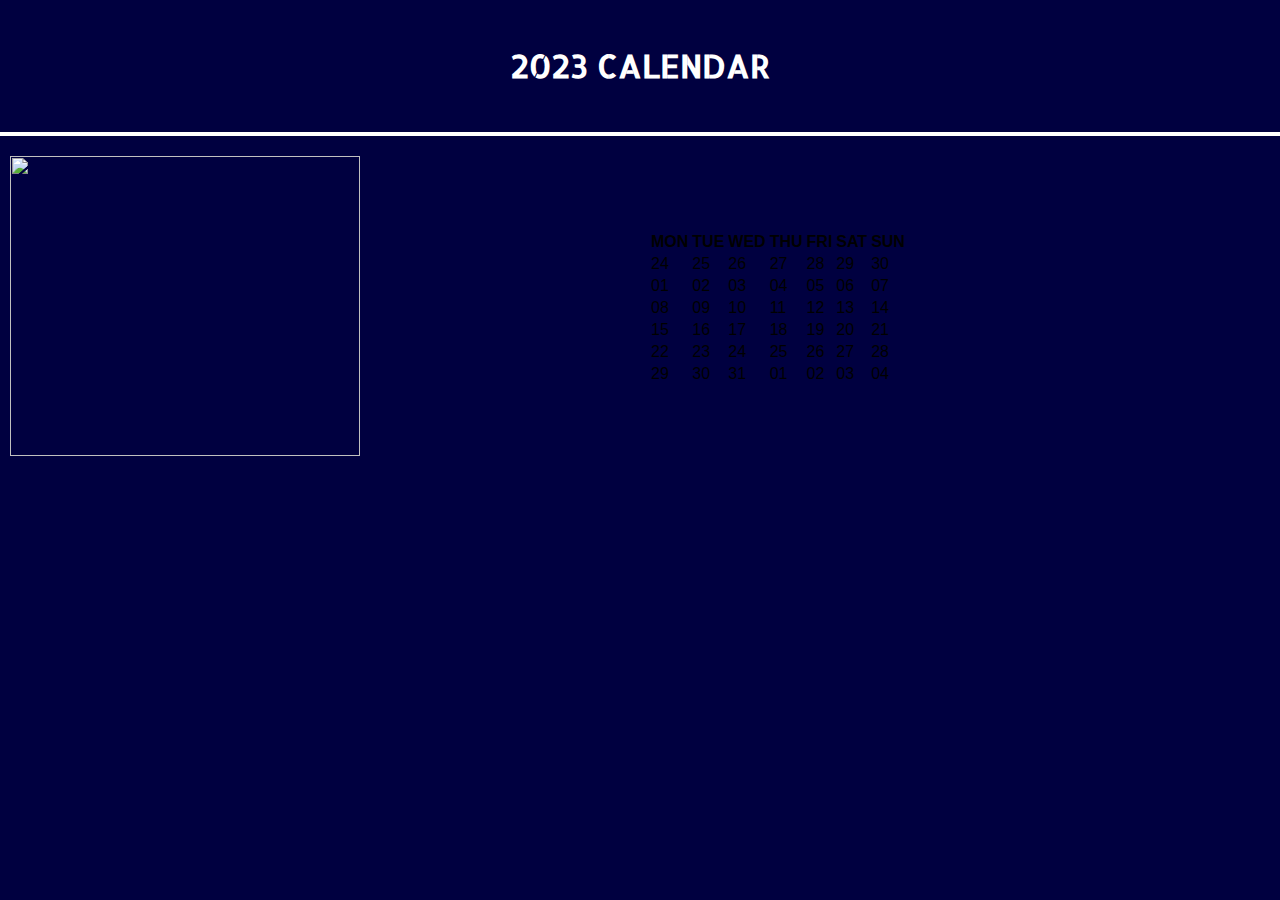
==== cayenna/index.html @ 90c5d465 "Testing Simple Calendar App 3" ====
<!DOCTYPE html>
<html lang="en">
  <head>
    <meta charset="utf-8">
    <meta name="viewport" content="width=device-width, initial-scale=1.0">
    <title>ChaiKP - 2023 Calendar</title>
    <link rel="stylesheet" href="./styles.css">
    <link rel="stylesheet" type="text/css" href="//fonts.googleapis.com/css?family=Allerta+Stencil" />
  </head>
  <body>
    <header class="header">
      <h1>2023 Calendar</h1>
    </header>
    <div class="calendar">
      <div class="img">
        <img src="img/2023_May.png">
      </div>
      <div class="table">
        <table>
          <thead>
            <tr>
              <th>MON</th>
              <th>TUE</th>
              <th>WED</th>
              <th>THU</th>
              <th>FRI</th>
              <th>SAT</th>
              <th>SUN</th>
            </tr>
          </thead>
          <tbody>
            <tr>
              <td class="faded">24</td>
              <td class="faded">25</td>
              <td class="faded">26</td>
              <td class="faded">27</td>
              <td class="faded">28</td>
              <td class="faded">29</td>
              <td class="faded">30</td>
            </tr>
            <tr>
              <td>01</td><td>02</td><td>03</td><td>04</td><td>05</td><td>06</td><td>07</td>
            </tr>
            <tr>
              <td>08</td><td>09</td><td>10</td><td>11</td><td>12</td><td>13</td><td>14</td>
            </tr>
            <tr>
              <td>15</td><td>16</td><td>17</td><td>18</td><td>19</td><td>20</td><td>21</td>
            </tr>
            <tr>
              <td>22</td><td>23</td><td>24</td><td>25</td><td>26</td><td>27</td><td>28</td>
            </tr>
            <tr>
              <td>29</td><td>30</td><td>31</td>
              <td class="faded">01</td>
              <td class="faded">02</td>
              <td class="faded">03</td>
              <td class="faded">04</td>
            </tr>
          </tbody>
        </table>
      </div>
    </div>
</body>
</html>
---- cayenna/styles.css ----
* {
    box-sizing: border-box;
  }
  
body {
  margin: 0;
  font-family: "Calibri", "Arial narrow", sans-serif;
  background-color: #000040;
}

.header {
  text-align: center;
  text-transform: uppercase;
  font-family: "Allerta Stencil", Impact, "Arial Black";
  padding: 24px;
  color: #fff;
  border-bottom: 4px solid #fff;
}

.calendar {
  display: flex;
  justify-content: center;
  align-items: center;
  gap: 16px; /* Similar to margin, but only to child elements of gallery */
  margin: 0 auto;
  padding: 20px 10px;
}

.calendar .img {
  width: 50%;
}

.calendar .img img {
  width: 100%;
  max-width: 350px;
  height: 300px;
  object-fit: cover; /* Crop Images */
}

.calendar .table {
  width: 50%;
  border-collapse: collapse;
}
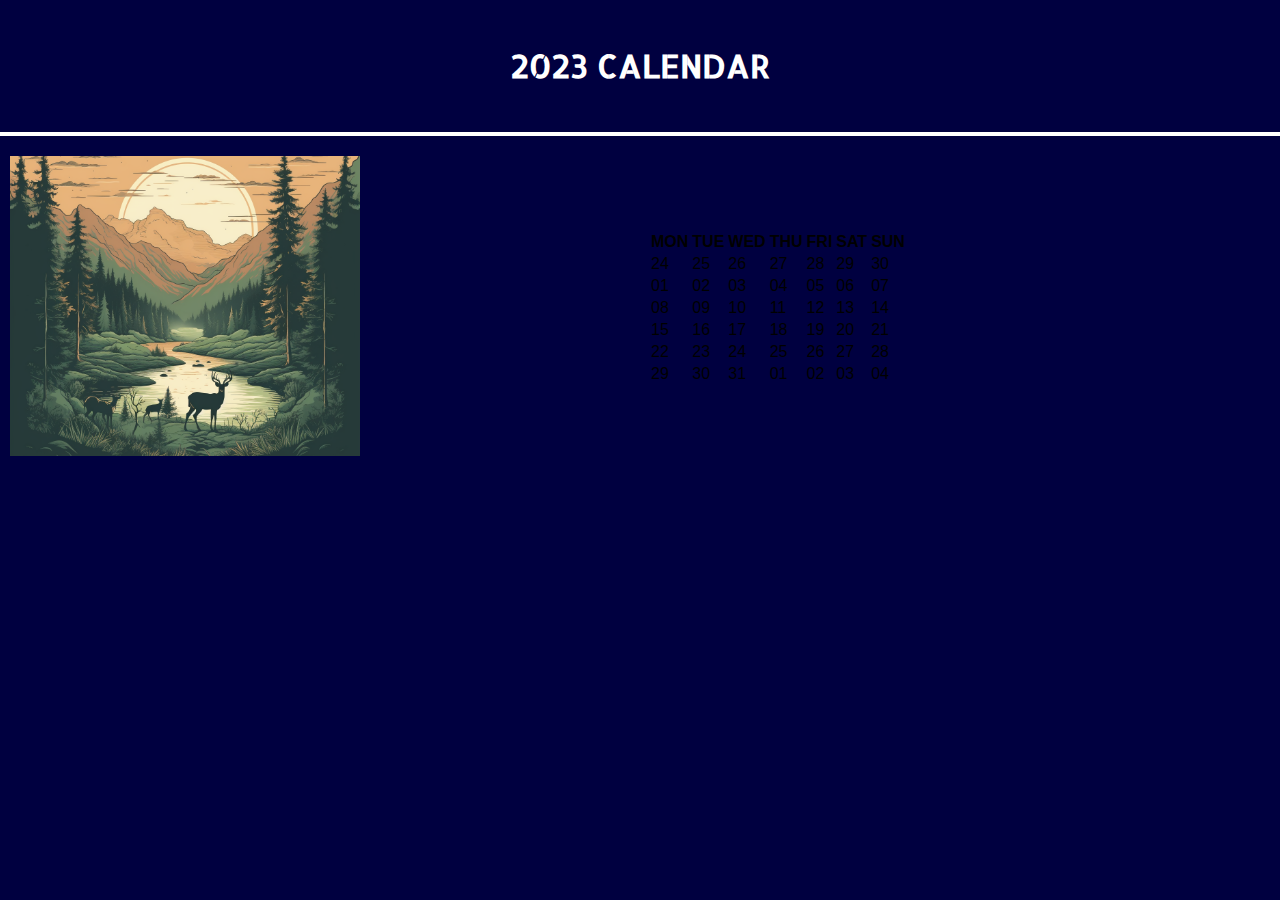
==== commit 6a9e5f13: "Update Calendar IMG Path" ====
--- a/cayenna/index.html
+++ b/cayenna/index.html
@@ -13,7 +13,7 @@
     </header>
     <div class="calendar">
       <div class="img">
-        <img src="img/2023_May.png">
+        <img src="ChaiKP_retro_illustration_majestic_moutain_range_dense_forest_t_b31fbf62-8320-44b7-8a14-ee1e7c88a176.png">
       </div>
       <div class="table">
         <table>
@@ -62,4 +62,4 @@
       </div>
     </div>
 </body>
-</html>+</html>
